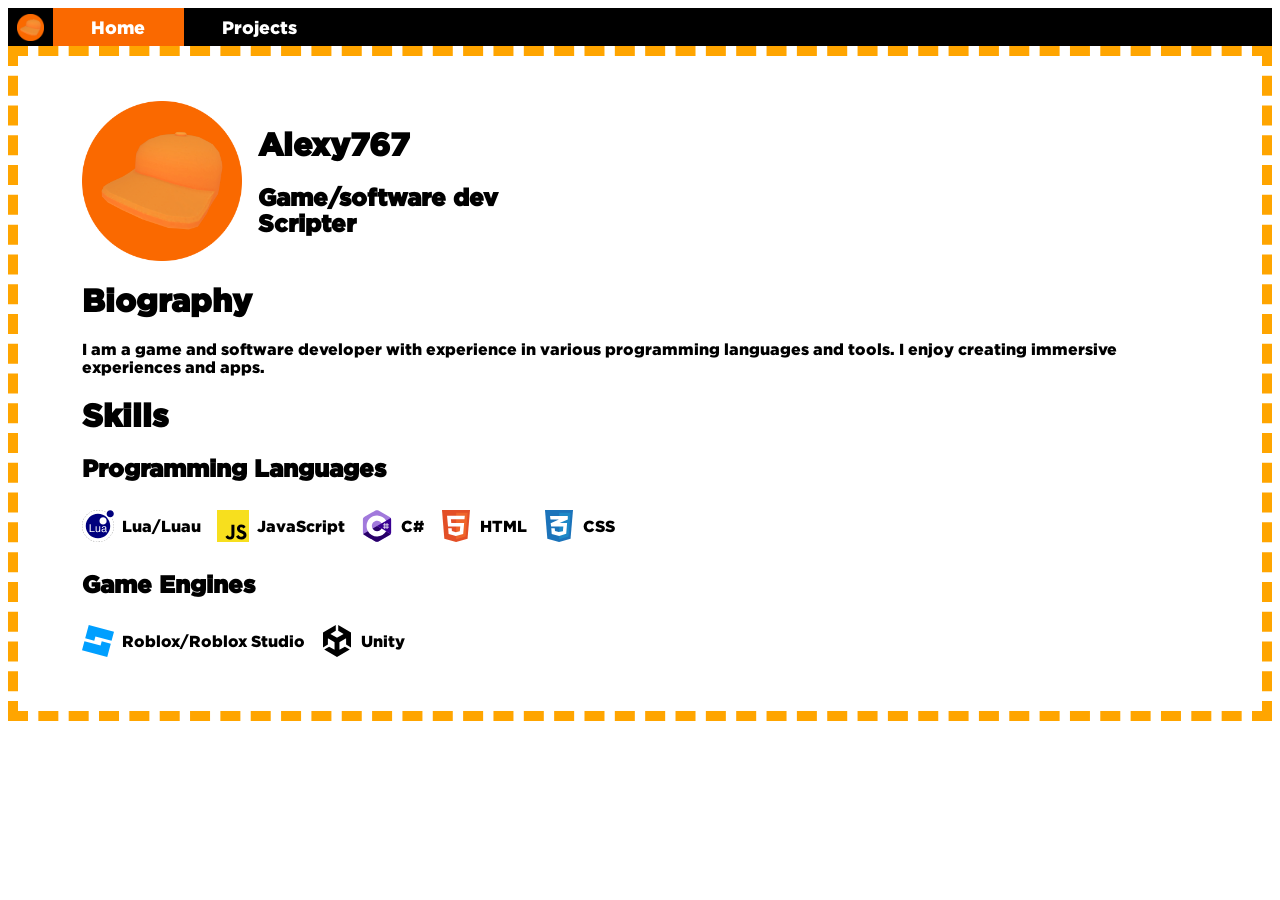
==== index.html @ 47b88c83 "test 3" ====
<!DOCTYPE html>
<html>
    <head>
        <title>Alexy767's Website</title>
        <meta charset="UTF-8">
        <meta name="viewport" content="width=device-width, initial-scale=1.0">
        <meta name="author" content="Alexy767">
        <meta name="description" content="Alexy767's portfolio and projects. I make games and do stuff">
        <meta name="theme-color" content="#FA6900">
        <meta name="robots" content="noindex, nofollow">
        <!--this is a personal website, so no search engine indexing please-->
        <meta property="og:title" content="Alexy767's Website">
        <meta property="og:description" content="Alexy767's portfolio and projects.
        I make games and do stuff">
        <meta property="og:image" content="https://alexy767.github.io/images/Profile%20picture.png">
        <meta property="og:url" content="https://alexy767.github.io/">
        <meta property="og:type" content="website">
        <meta property="og:site_name" content="Alexy767">
        <link rel="icon" type="image/x-icon" href="favicon.ico">
        <link rel="stylesheet" href="style.css">
    </head>
    <body>
        <nav class="topnav">
            <img src="images/Profile picture.png">
            <a class="active" href="">Home</a>
            <a href="projects.html">Projects</a>
            <a href="" hidden>Blog</a>
        </nav>
        <div class="body">
            <div class="nameplate">
                <img src="images/Profile picture.png">
                <span>    
                    <h1>Alexy767</h1>
                    <h2>Game/software dev<br>Scripter</h2>
                </span>
            </div>
            <h1>Biography</h1>
            <p>I am a game and software developer with experience in various programming languages and tools. I enjoy creating immersive experiences and apps.</p>
            <h1>Skills</h1>
            <h2>Programming Languages</h2>
            <div class="skills">
                <div class="skill">
                    <img src="images/svg icons/Lua.svg">
                    <p>Lua/Luau</p>
                </div>
                <div class="skill">
                    <img src="images/svg icons/JavaScript.svg">
                    <p>JavaScript</p>
                </div>
                <div class="skill">
                    <img src="images/svg icons/CSharp.svg">
                    <p>C#</p>
                </div>
                <div class="skill">
                    <img src="images/svg icons/HTML.svg">
                    <p>HTML</p>
                </div>
                <div class="skill">
                    <img src="images/svg icons/CSS.svg">
                    <p>CSS</p>
                </div>
            </div>
            <h2>Game Engines</h2>
            <div class="skills">
                <div class="skill">
                    <img src="images/svg icons/Roblox.svg">
                    <p>Roblox/Roblox Studio</p>
                </div>
                <div class="skill">
                    <img src="images/svg icons/Unity.svg">
                    <p>Unity</p>
                </div>
            </div>
        </div>
    </body>
</html>
---- style.css ----
@font-face {
    font-family: "Gotham";
    src: url("GothamBlack.ttf") format("truetype");
}

* {
    font-family: "Gotham";
}

body {
    /*background-color: #FF8000;*/
}

.body {
    /*text-align: center;*/
    /*display: block;*/
    /* display: flex; */
    padding: 5vh 5vw;
    border: 10px dashed orange;
    overflow: auto;
}

img {
    /*border: black solid 10px;*/
}

.topnav {
    display: flex;
    align-items: center;
    position: sticky;
    top: 0;
    background-color: #000000;
    overflow-x: auto;
    /*white-space-collapse: collapse;*/
    text-wrap-mode: nowrap;
}

.topnav a {
    /*float: left;*/
    /*display: block;*/
    text-align: center;
    background-color: #000000;
    /*border: none;*/
    font-size: 2vh;
    padding: 1vh 3vw;
    text-decoration: none;
    color: #FFFFFF;
}

.topnav a:hover {
    background-color: #FFFFFF;
    color: #000000;
}

.topnav a.active {
    background-color: #FA6900;
    color: #FFFFFF;
}

.topnav img {
    float: left;
    height: 3vh;
    /* left: 5%;
    right: 5%; */
    margin-left: 1vh;
    margin-right: 1vh;
}

.nameplate {
    display: flex;
    align-items: center;
    gap: 1rem;
}

.nameplate img {
    width: 10rem;
    object-fit: contain;
}

.nameplate h1 {
    margin-top: 0;
}

.nameplate h2 {
    margin: 0;
    font-weight: bold;
}

.skills {
    display: flex;
    flex-wrap: wrap;
    gap: 1rem;
}

.skill {
    display: flex;
    align-items: center;
    gap: 0.5rem;
}

.skill img {
    width: 2rem;
    height: 2rem;
}

@media (max-width: 480px) and (orientation: portrait), (max-width: 900px) and (orientation: landscape) {
    .topnav a {
        /* color: green !important; */
        font-size: 5vh;
        /* padding: 1vh 3vw; */
    }

    .topnav img {
        height: 5vh;
    }
}

@media (max-width: 480px) and (orientation: portrait) {
    .nameplate {
        font-size: 0.8rem;
    }
    
    .nameplate img {
        width: 30vw;
    }
}

@media (max-width: 900px) and (orientation: landscape) {
}
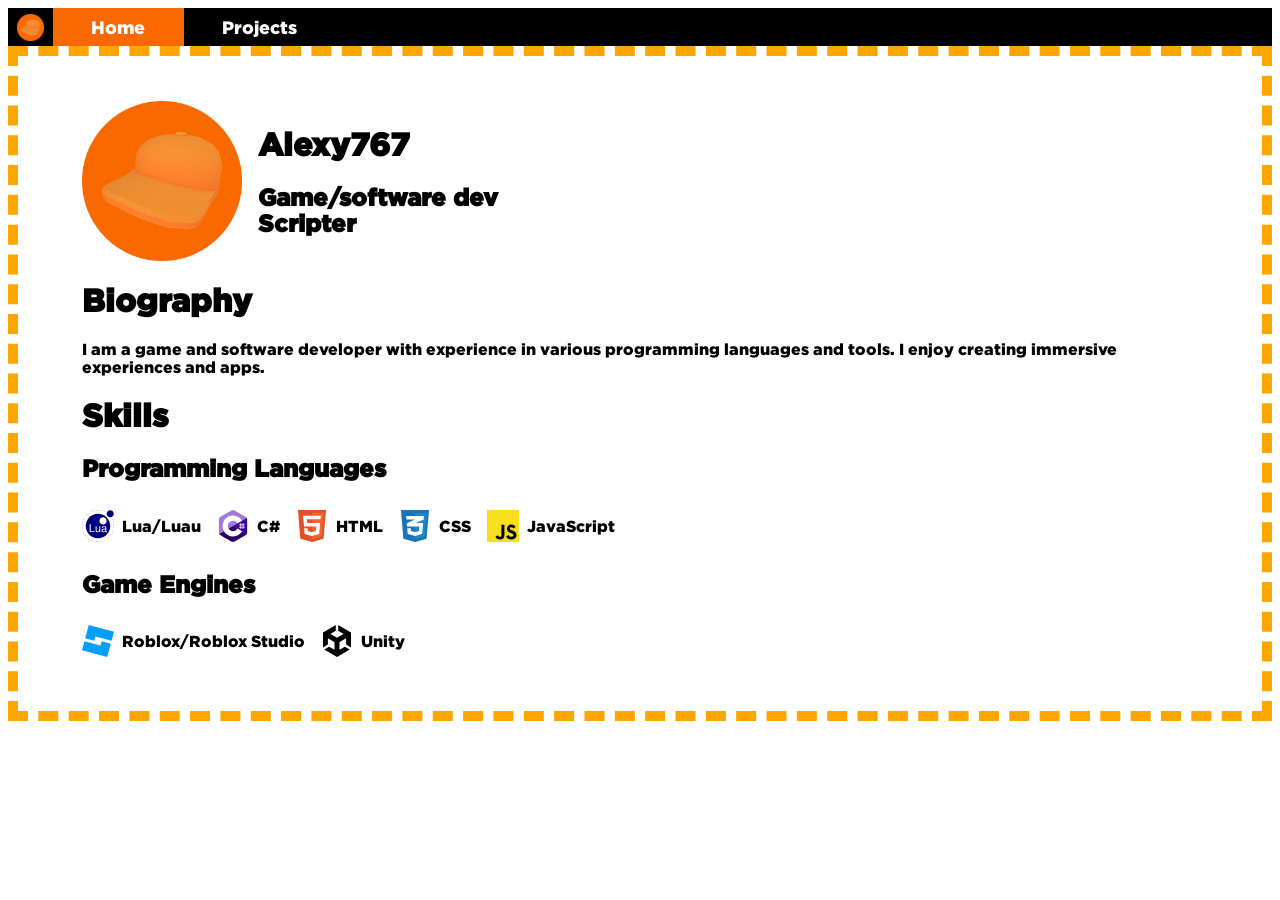
==== commit 6af1fbe5: "reordering" ====
--- a/index.html
+++ b/index.html
@@ -5,13 +5,14 @@
         <meta charset="UTF-8">
         <meta name="viewport" content="width=device-width, initial-scale=1.0">
         <meta name="author" content="Alexy767">
-        <meta name="description" content="Alexy767's portfolio and projects. I make games and do stuff">
+        <meta name="description" content="My portfolio and projects
+I make games and do stuff">
         <meta name="theme-color" content="#FA6900">
         <meta name="robots" content="noindex, nofollow">
         <!--this is a personal website, so no search engine indexing please-->
         <meta property="og:title" content="Alexy767's Website">
-        <meta property="og:description" content="Alexy767's portfolio and projects.
-        I make games and do stuff">
+        <meta property="og:description" content="My portfolio and projects
+I make games and do stuff">
         <meta property="og:image" content="https://alexy767.github.io/images/Profile%20picture.png">
         <meta property="og:url" content="https://alexy767.github.io/">
         <meta property="og:type" content="website">
@@ -44,10 +45,6 @@
                     <p>Lua/Luau</p>
                 </div>
                 <div class="skill">
-                    <img src="images/svg icons/JavaScript.svg">
-                    <p>JavaScript</p>
-                </div>
-                <div class="skill">
                     <img src="images/svg icons/CSharp.svg">
                     <p>C#</p>
                 </div>
@@ -58,6 +55,10 @@
                 <div class="skill">
                     <img src="images/svg icons/CSS.svg">
                     <p>CSS</p>
+                </div>
+                <div class="skill">
+                    <img src="images/svg icons/JavaScript.svg">
+                    <p>JavaScript</p>
                 </div>
             </div>
             <h2>Game Engines</h2>
